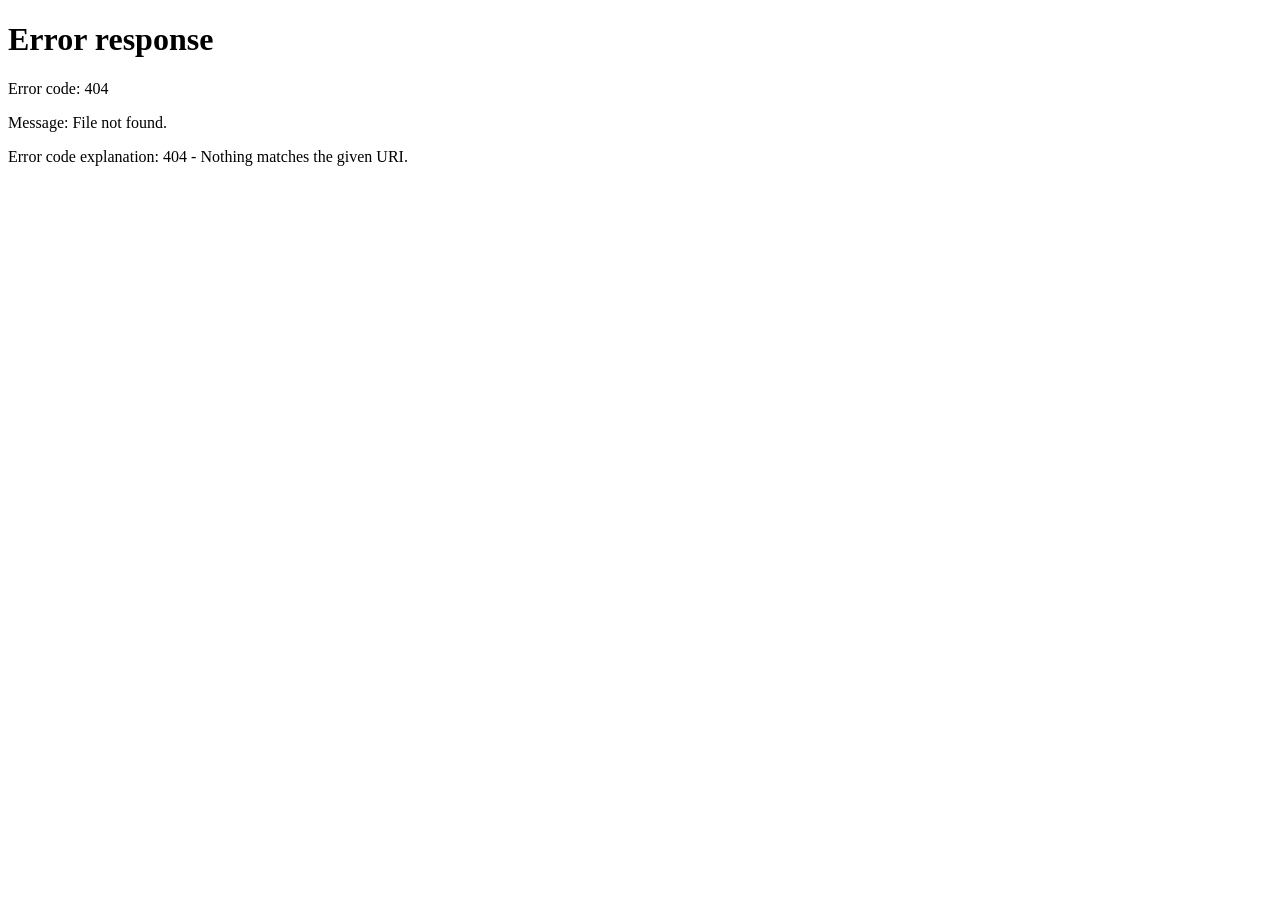
==== index.html @ dee51f1c "Add files via upload" ====
<!DOCTYPE html>
<html lang="pt-BR">

<head>
    <meta charset="UTF-8">
    <meta name="viewport" content="width=device-width, initial-scale=1.0">
    <link rel="icon" type="image/x-icon" href="images/icon.ico">
    <title>Redirecionando...</title>
    <script>
        window.location.href = "menu";
    </script>
</head>

<body>
</body>

</html>
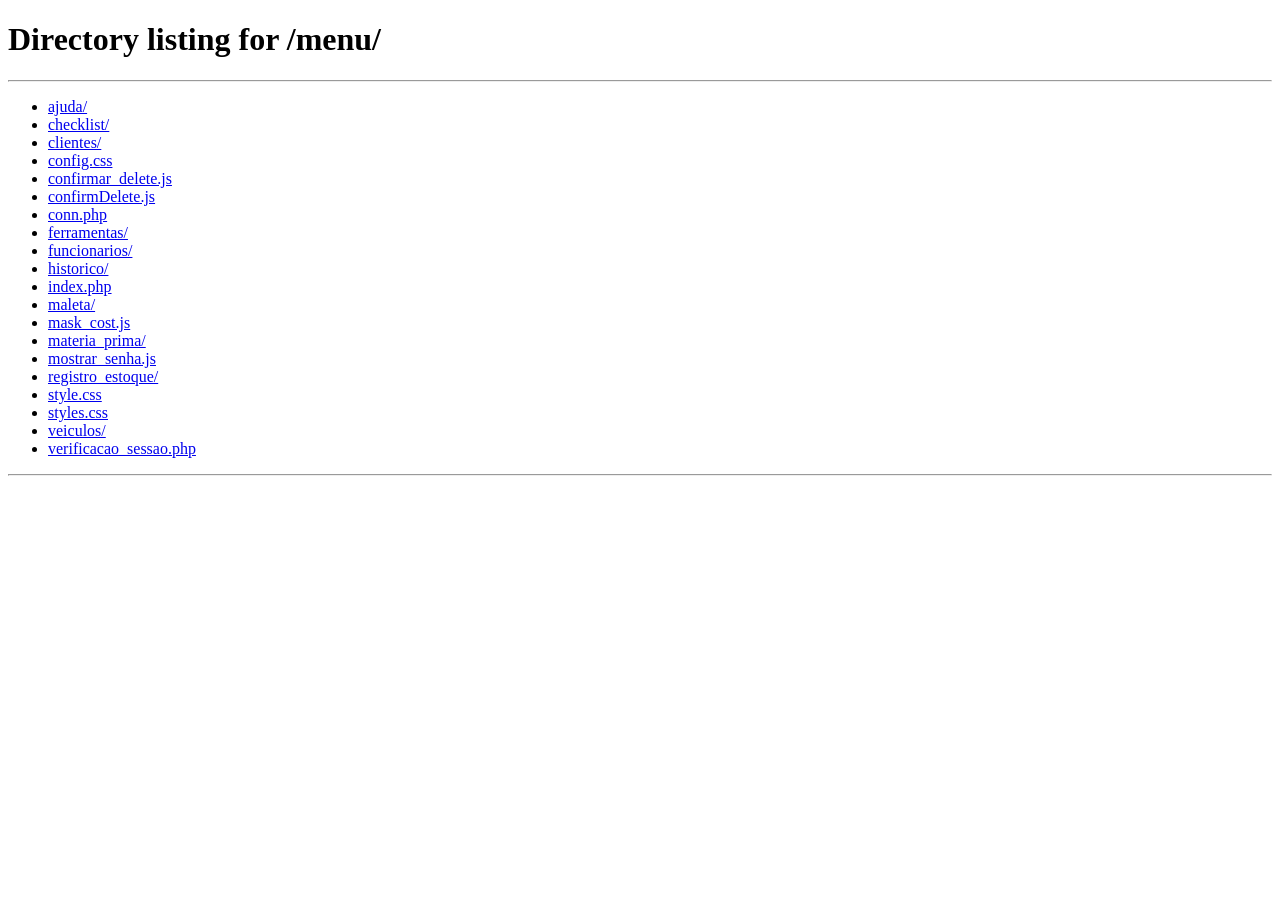
==== commit 96a02ec7: "Ajustes" ====
--- a/index.html
+++ b/index.html
@@ -1,17 +1,17 @@
-<!DOCTYPE html>
-<html lang="pt-BR">
-
-<head>
-    <meta charset="UTF-8">
-    <meta name="viewport" content="width=device-width, initial-scale=1.0">
-    <link rel="icon" type="image/x-icon" href="images/icon.ico">
-    <title>Redirecionando...</title>
-    <script>
-        window.location.href = "menu";
-    </script>
-</head>
-
-<body>
-</body>
-
+<!DOCTYPE html>
+<html lang="pt-BR">
+
+<head>
+    <meta charset="UTF-8">
+    <meta name="viewport" content="width=device-width, initial-scale=1.0">
+    <link rel="icon" type="image/x-icon" href="images/icon.ico">
+    <title>Redirecionando...</title>
+    <script>
+        window.location.href = "menu";
+    </script>
+</head>
+
+<body>
+</body>
+
 </html>
